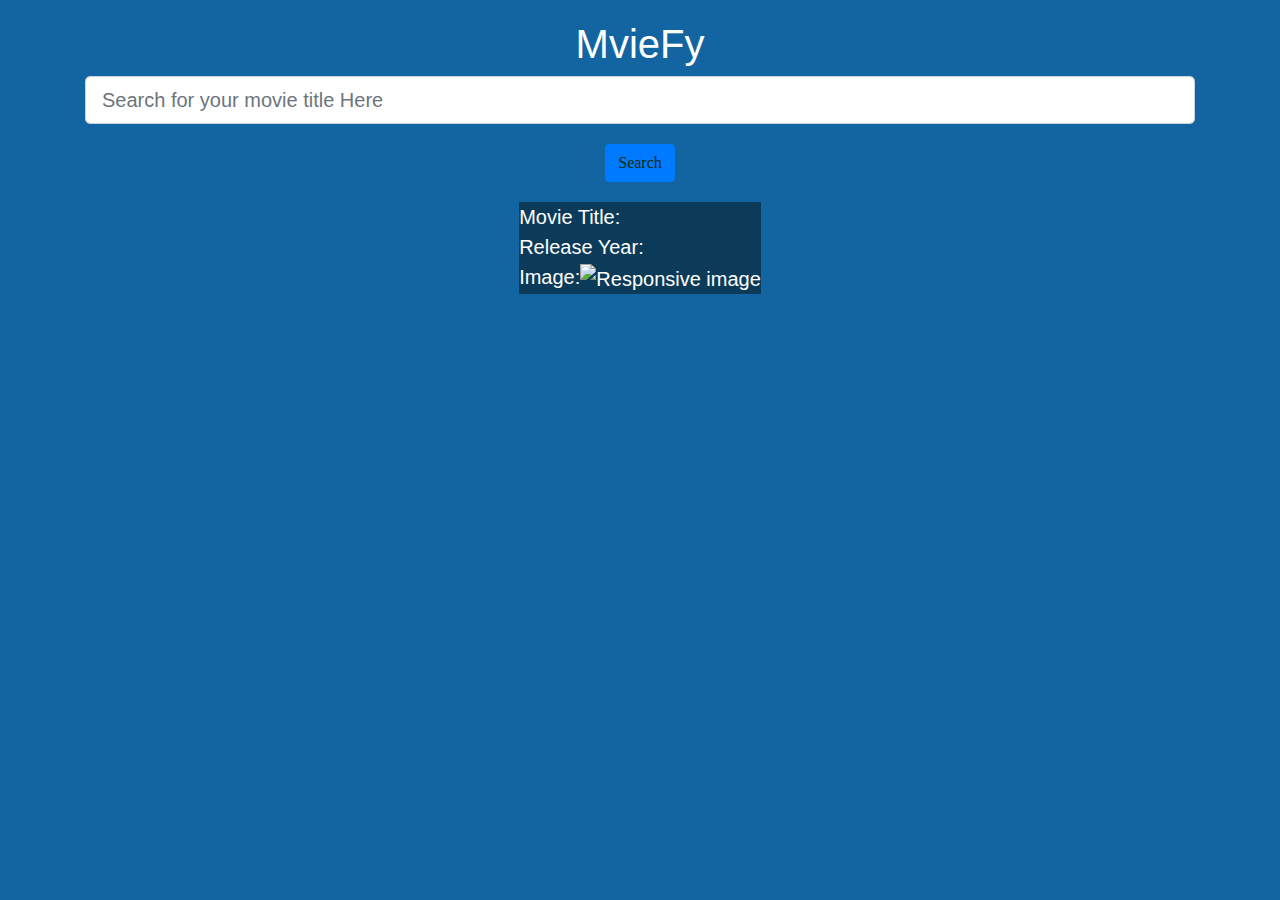
==== index.html @ a9d673d4 "Rename movies.html to index.html" ====
<!doctype html>
<html lang="en">
<head>
    <!-- Required meta tags -->
    <meta charset="utf-8">
    <meta name="viewport" content="width=device-width, initial-scale=1, shrink-to-fit=no">

    <!-- Bootstrap CSS -->
    <link rel="stylesheet" href="https://stackpath.bootstrapcdn.com/bootstrap/4.3.1/css/bootstrap.min.css" integrity="sha384-ggOyR0iXCbMQv3Xipma34MD+dH/1fQ784/j6cY/iJTQUOhcWr7x9JvoRxT2MZw1T" crossorigin="anonymous">
    <link rel="stylesheet" href="movies.css">
    <link rel="stylesheet" href="https://use.fontawesome.com/releases/v5.8.2/css/all.css" integrity="sha384-oS3vJWv+0UjzBfQzYUhtDYW+Pj2yciDJxpsK1OYPAYjqT085Qq/1cq5FLXAZQ7Ay" crossorigin="anonymous">

    <title>Movie Api</title>
</head>
<body>
<div class="container">
<h1>M<i class="fas fa-play-circle"></i>vieFy <i class="fas fa-film"></i> </h1>

<input class="form-control form-control-lg " id="search" placeholder="Search for your movie title Here">

<button type="button" id="btn" class="btn btn-primary">Search</button>

    <section class="part2">
        <div> Movie Title: <span id="mt"></span> </div>
        <div>Release Year: <span id="my"></span> </div>
        <div>Image:<span><img src="" class="img-fluid image" id="avatar" alt="Responsive image"></span></div>
    </section>
</div>
<script>
    let url=" http://www.omdbapi.com/?apikey=3082b2a7&s=";
    let btn = document.querySelector("#btn");
    let search = document.querySelector("#search");
    let Mt = document.querySelector("#mt");
    let My = document.querySelector("#my");
    let avatar = document.querySelector("#avatar");

    btn.addEventListener("click",()=>{
        fetch(url+search.value)
            .then(HandleError)
            .then(parsingJson)
            .then(request)
            .catch(err=> console.log(err));
    });
    function HandleError(error) {
        if (!error.ok){
            throw Error("Bad gateway");
        }else {
            console.log(error.status);
        }
        return error;
    }
    function parsingJson(response) {
        console.log(response);
        return response.json()
    }
    function request(data) {
        console.log(data);
        let title =  data.Search[0].Title;
        Mt.innerHTML =title;
        let year =  data.Search[0].Year;
        My.innerHTML =year;
        let  img =  data.Search[0].Poster;
        avatar.src=img;

    }
</script>
</body>
</html>
---- movies.css ----
body{
    background-color: #1365a1;
    margin: 20px;
}
h1{
    color: #fff;
    font-family: "Copperplate Gothic Bold", sans-serif;
}
.container{
    display: flex;
    justify-content: center;
    flex-direction: column;
    align-items: center;
}
.btn{
    margin: 20px;
    font-family: "Copperplate Gothic Bold";
    color: #052a09;
}

section{
    background: #0c3b5a;
    display: block;
    width: auto;
    height: 100%;

}
 .part2{
    font-weight: 300;
     font-size: 20px;
    color: #FFFFFF;
}
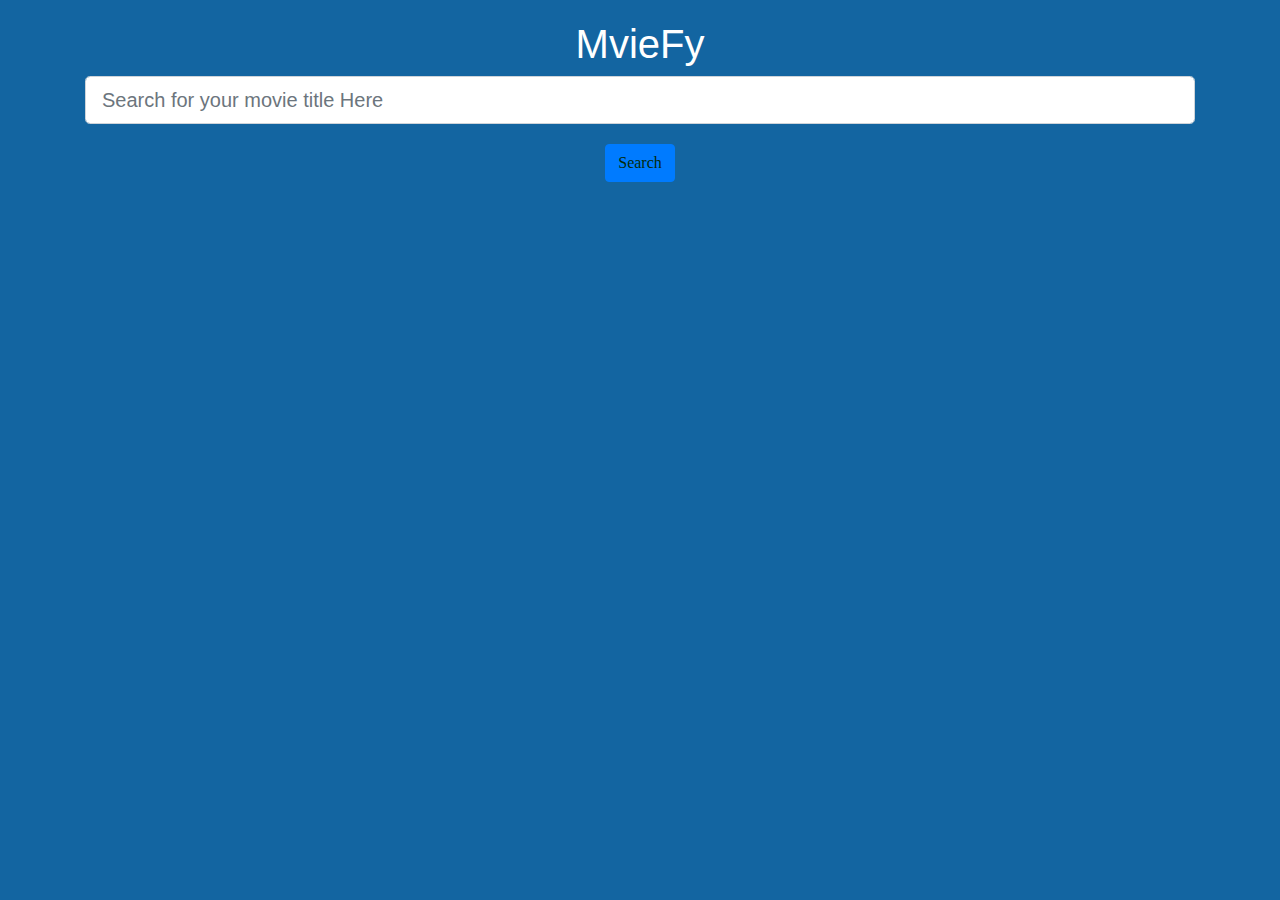
==== commit 60bcf259: "added TODO comments" ====
--- a/index.html
+++ b/index.html
@@ -21,49 +21,22 @@
 
 <button type="button" id="btn" class="btn btn-primary">Search</button>
 
-    <section class="part2">
-        <div> Movie Title: <span id="mt"></span> </div>
-        <div>Release Year: <span id="my"></span> </div>
-        <div>Image:<span><img src="" class="img-fluid image" id="avatar" alt="Responsive image"></span></div>
-    </section>
+    <!-- <section class="part2">
+        <div id="mt"></div>
+        <div id="my"></div>
+        <div><img id="avatar"></div>
+    </section> -->
+
+    <!-- placing my results in another container so as not to distrupt your code -->
+    <div id="resultContainer"></div>
+
 </div>
-<script>
-    let url=" http://www.omdbapi.com/?apikey=3082b2a7&s=";
-    let btn = document.querySelector("#btn");
-    let search = document.querySelector("#search");
-    let Mt = document.querySelector("#mt");
-    let My = document.querySelector("#my");
-    let avatar = document.querySelector("#avatar");
 
-    btn.addEventListener("click",()=>{
-        fetch(url+search.value)
-            .then(HandleError)
-            .then(parsingJson)
-            .then(request)
-            .catch(err=> console.log(err));
-    });
-    function HandleError(error) {
-        if (!error.ok){
-            throw Error("Bad gateway");
-        }else {
-            console.log(error.status);
-        }
-        return error;
-    }
-    function parsingJson(response) {
-        console.log(response);
-        return response.json()
-    }
-    function request(data) {
-        console.log(data);
-        let title =  data.Search[0].Title;
-        Mt.innerHTML =title;
-        let year =  data.Search[0].Year;
-        My.innerHTML =year;
-        let  img =  data.Search[0].Poster;
-        avatar.src=img;
+<!-- moved the javascript code to a new file for easy use and readiblity. Plus, it's best practice! -->
+<script src="app.js"></script>
 
-    }
-</script>
 </body>
 </html>
+
+
+
--- a/movies.css
+++ b/movies.css
@@ -26,9 +26,40 @@
     height: 100%;
 
 }
+
+
  .part2{
     font-weight: 300;
      font-size: 20px;
     color: #FFFFFF;
 }
 
+
+/* MY STYLING */
+
+
+/* styling the result box */
+.result {
+    display: flex;
+    justify-content: center;
+    align-items: center;
+    flex-direction: column;
+    /* border: 2px solid black; */
+    margin: 1em; 
+    padding: 1em;
+    /* for box shadow*/
+    box-shadow: 0 0 20px 0 #70b7eb;
+
+}
+
+/* hovering on result box */
+.result:hover {
+    box-shadow: 0 0 20px 0 snow;
+    transition: all 1s;
+}
+
+.result p {
+    margin-top: -5px;
+}
+
+
